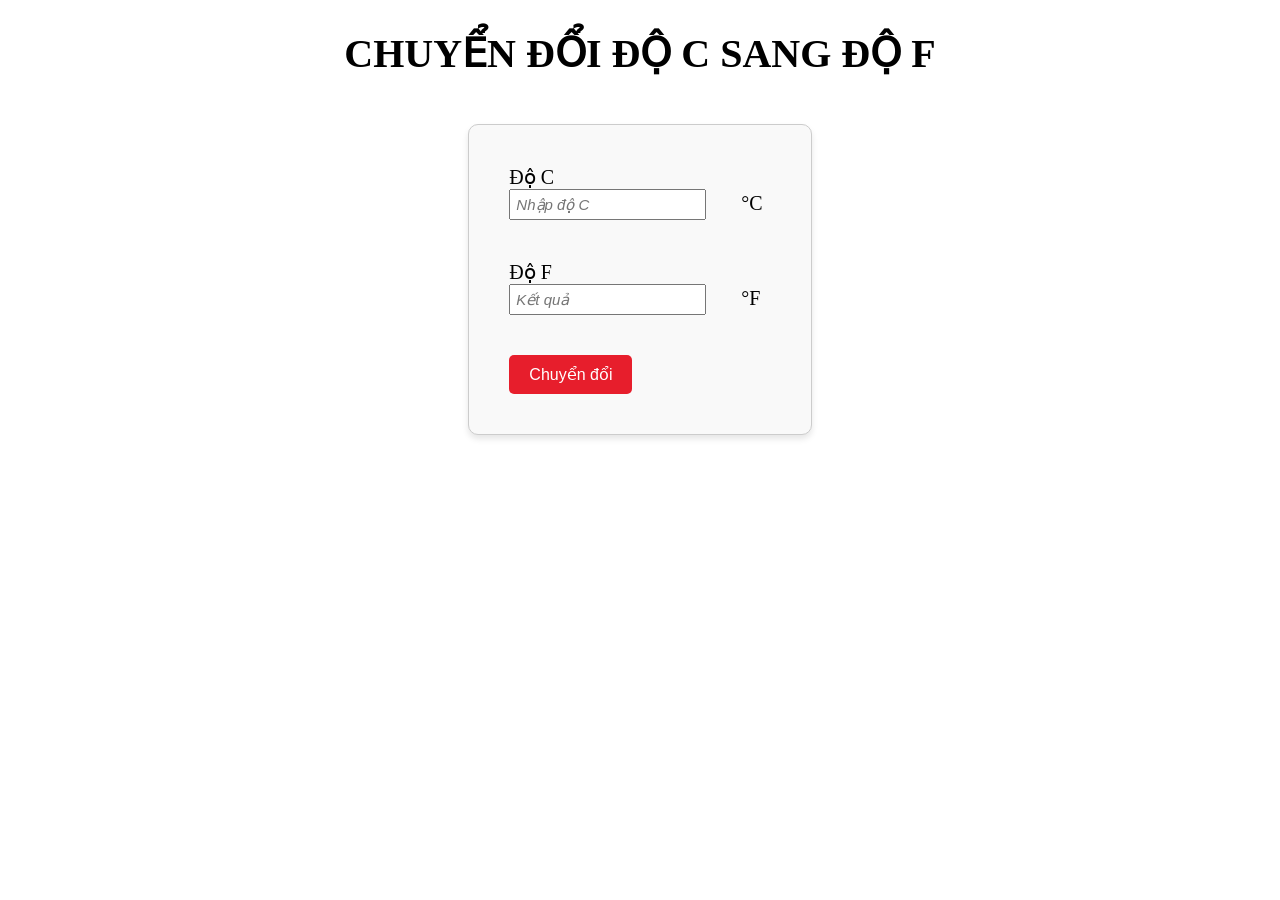
==== Bai1_chuyendoi/index.html @ 5f1e77bd "2024-11-23" ====
<!DOCTYPE html>
<html lang="vi">
<head>
    <meta charset="UTF-8">
    <title>Bài 1: Chuyển đổi</title>
    
    <script src="main.js" defer></script>
    <link rel="stylesheet" href="style.css">
</head>
<body>
    <h1>CHUYỂN ĐỔI ĐỘ C SANG ĐỘ F</h1>
    <div class="box">
        <form>
            <div id="doC">
                <label for="inputC">Độ C</label><br>
                <input type="text" id="inputC" placeholder="Nhập độ C">
                    <span>°C</span>
            </div>
            <div id="doF">
                <label for="outputF">Độ F</label><br>
                <input type="text" id="outputF" placeholder="Kết quả" readonly>
                    <span>°F</span>
            </div>
            <button type="button" onclick="chuyenDoi()">Chuyển đổi</button>
        </form>
    </div>
</body>
</html>
---- Bai1_chuyendoi/style.css ----
body {
    text-align: center;
    margin-top: 30px;
    font-size: 20px;
    font-family: 'Times New Roman', Times, serif;
}

.box {
    display: inline-block;
    text-align: left; 
    border: 1px solid #ccc;
    border-radius: 10px;
    padding: 20px;
    box-shadow: 0 4px 6px rgba(0, 0, 0, 0.1);
    margin-top: 20px;
    background-color: #f9f9f9;
}

#doC, #doF {
    padding: 20px;
}

#doC input,
#doF input {
    font-size: 15px;
    font-style: italic;
    width: 70%;
    padding: 5px;
}
span{
    text-align: right;
    margin: 0 0 0 30px;
}
button {
    margin:20px;
    font-size: 16px;
    padding: 10px 20px;
    background-color: #e71e2c;
    color: white;
    border: none;
    border-radius: 5px;
    cursor: pointer;
}

button:hover {
    background-color: #ff0000;
}
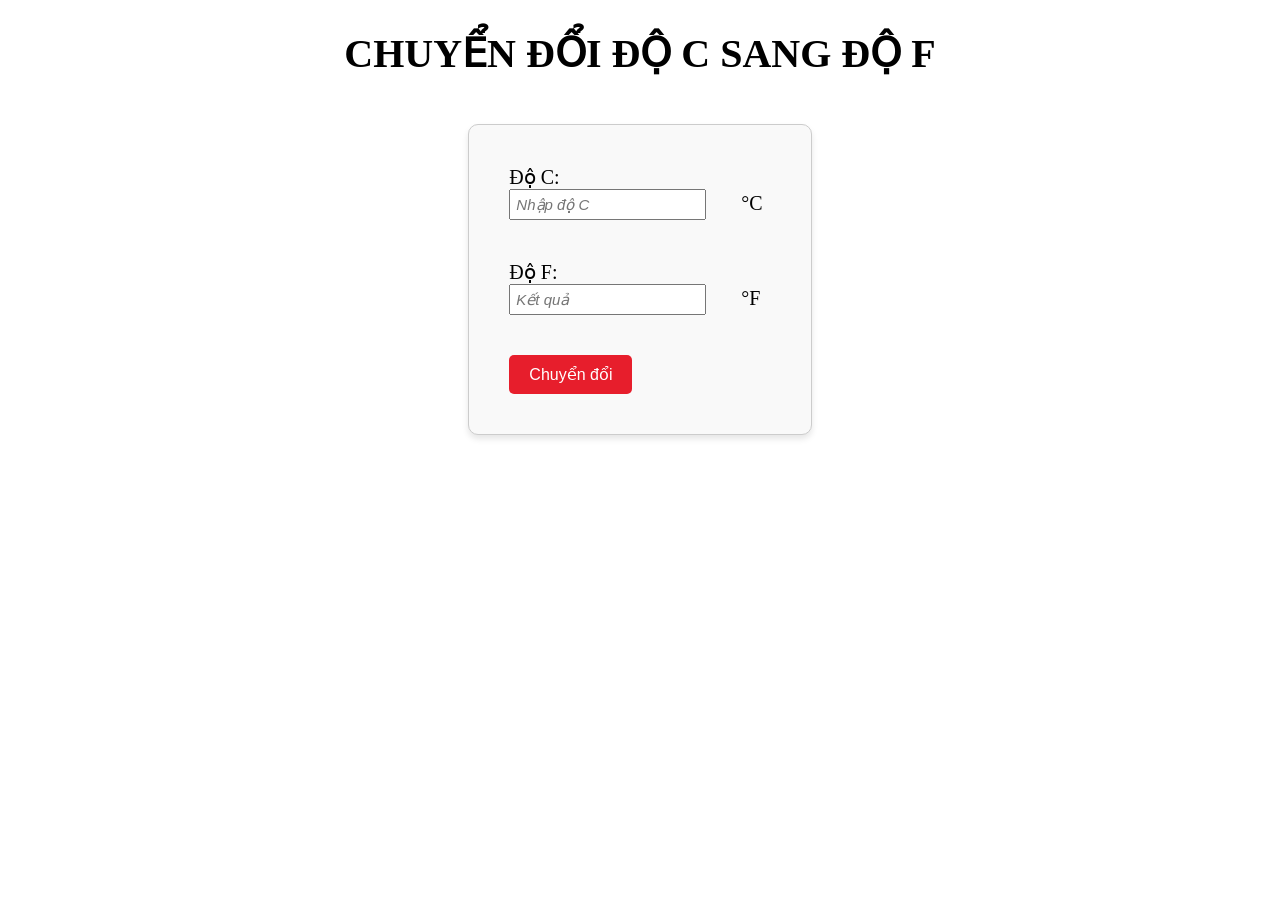
==== commit df29be22: "24-11-23" ====
--- a/Bai1_chuyendoi/index.html
+++ b/Bai1_chuyendoi/index.html
@@ -12,13 +12,13 @@
     <div class="box">
         <form>
             <div id="doC">
-                <label for="inputC">Độ C</label><br>
-                <input type="text" id="inputC" placeholder="Nhập độ C">
+                <label for="inputC">Độ C: </label><br>
+                <input type="number" id="inputC" placeholder="Nhập độ C">
                     <span>°C</span>
             </div>
             <div id="doF">
-                <label for="outputF">Độ F</label><br>
-                <input type="text" id="outputF" placeholder="Kết quả" readonly>
+                <label for="outputF">Độ F: </label><br>
+                <input type="number" id="outputF" placeholder="Kết quả" readonly>
                     <span>°F</span>
             </div>
             <button type="button" onclick="chuyenDoi()">Chuyển đổi</button>
